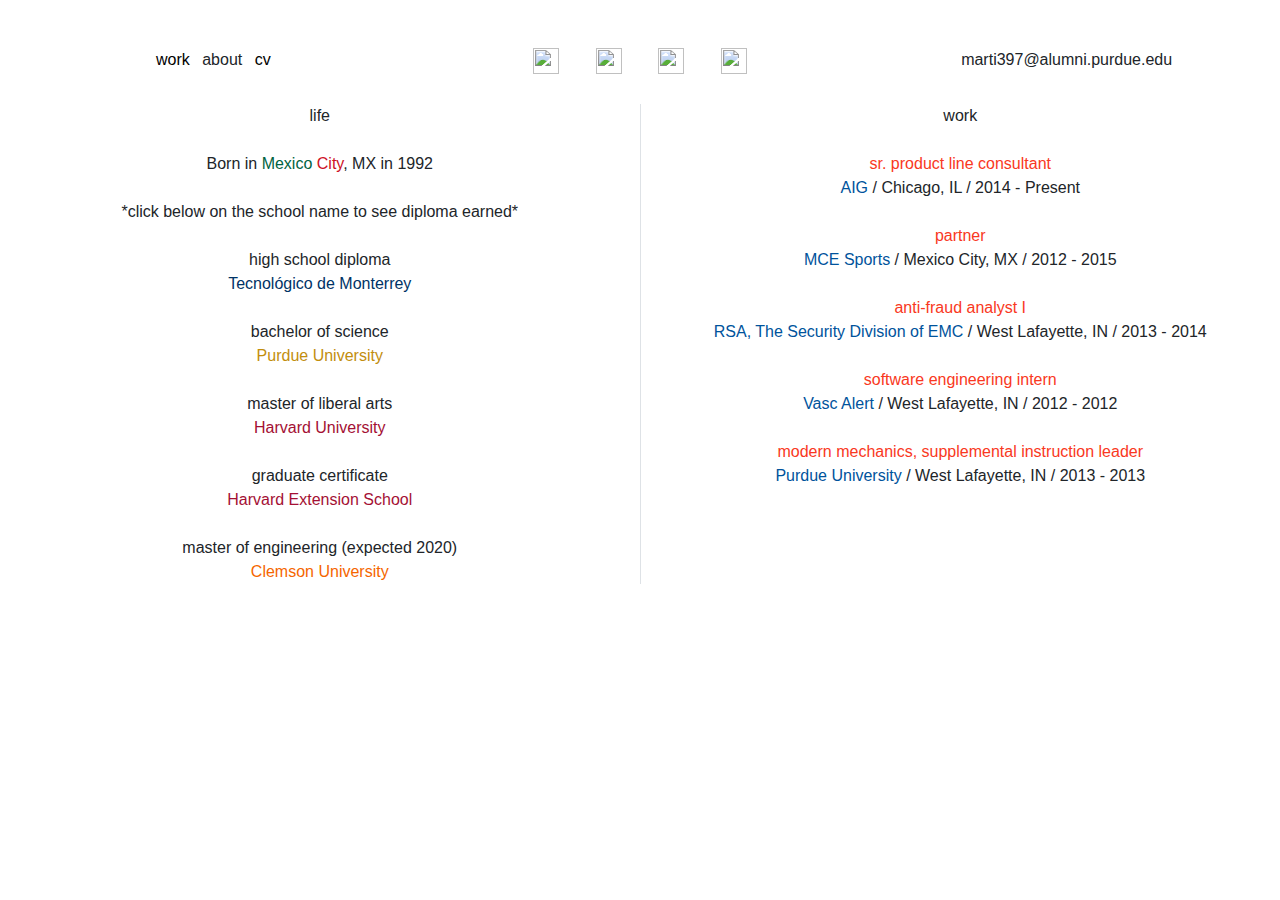
==== about.html @ 2bce7371 "Update about.html" ====
<!doctype html>
<html lang="en">
    <head>
        <!-- Required meta tags -->
        <meta charset="utf-8">
        <meta name="viewport" content="width=device-width, initial-scale=1, shrink-to-fit=no">

        <!-- Bootstrap CSS -->
        <link rel="stylesheet" href="https://maxcdn.bootstrapcdn.com/bootstrap/4.3.1/css/bootstrap.min.css">
        <link rel="stylesheet" href="style.css">

        <link rel="icon" type="image/png" sizes="16x16" href="images/cms.png">

        <title>Chris</title>
        
    </head>

    <body>
        <div class="container-fluid mt-sm-5 mb-sm-5 mt-3 mb-5 myfont smtxt">

            <div class="row smtxt">
                <div class="col-sm-4 col-12 text-center">
                    <ul class="list-inline">
                        <li class="list-inline-item"><a class="mylink" href="index.html">work</a></li>
                        <li class="list-inline-item" style="font-weight:300">about</li>
                        <li class="list-inline-item"><a class="mylink" href="public_docs/ChristopherMartinez_CV.pdf" target="_blank">cv</a></li>
                    </ul>
                </div>
                <div class="col-sm-4 col-12 text-center">
                    <a href="https://www.linkedin.com/in/chrismartinezservin/" target="_blank" class="mr-sm-3 ml-sm-3 mr-2 ml-2"><img src="https://img.icons8.com/ios/64/000000/linkedin.png" height="26" width="26"></a>
                    <a href="https://github.com/marti397" target="_blank" class="mr-sm-3 ml-sm-3 mr-2 ml-2"><img src="https://img.icons8.com/ios/64/000000/github.png" height="26" width="26"></a>
                    <a href="https://twitter.com/chris_lsu" target="_blank" class="mr-sm-3 ml-sm-3 mr-2 ml-2"><img src="https://img.icons8.com/ios/64/000000/twitter.png" height="26" width="26"></a>
                    <a href="https://www.instagram.com/chrismartinezs/" target="_blank" class="mr-sm-3 ml-sm-3 mr-2 ml-2"><img src="https://img.icons8.com/ios/64/000000/instagram-new.png" height="26" width="26"></a>
                </div>
                <div class="col-sm-4 col-12 mt-3 mt-sm-0 text-center">
                    <div>marti397@alumni.purdue.edu</div>
                </div>
            </div>

            <div class="row mt-sm-3 mt-3">
                <div class="col border-right">
                    <div class="text-center">life</div>
                    <div class="row mt-sm-4 mt-4">
                        <div class="col text-center">
                            <div>Born in <span style="color:#006341">Mexico</span> <span style="color:#CE1126">City</span>, MX in 1992</div>
                        </div>
                    </div>
                    <div class="row mt-sm-4 mt-4">
                        <div class="col text-center">
                            <div>*click below on the school name to see diploma earned*</div>
                        </div>
                    </div>
                    <div class="row mt-sm-4 mt-4">
                        <div class="col text-center">
                            <div>high school diploma</div>
                            <div style="color:#003366">Tecnológico de Monterrey</div>
                            <a href="images/HighSchool_Diploma.jpg" target="_blank" class="stretched-link"></a>
                        </div>
                    </div>
                    <div class="row mt-sm-4 mt-4">
                        <div class="col text-center">
                            <div>bachelor of science</div>
                            <div style="color:#C28E0E">Purdue University</div>
                            <a href="images/PurdueDegree.jpg" target="_blank" class="stretched-link"></a>
                        </div>
                    </div>
                    <div class="row mt-sm-4 mt-4">
                        <div class="col text-center">
                            <div>master of liberal arts</div>
                            <div style="color:#A41034">Harvard University</div>
                            <a href="images/HarvardDegree.JPG" target="_blank" class="stretched-link"></a>
                        </div>
                    </div>
                    <div class="row mt-sm-4 mt-4">
                        <div class="col text-center">
                            <div>graduate certificate</div>
                            <div style="color:#A41034">Harvard Extension School</div>
                            <a href="images/certificateDataScience.jpg" target="_blank" class="stretched-link"></a>
                        </div>
                    </div>
                    <div class="row mt-sm-4 mt-4">
                        <div class="col text-center">
                            <div>master of engineering (expected 2020)</div>
                            <div style="color:#F56600">Clemson University</div>
                        </div>
                    </div>
                </div>
                
                <div class="col">
                    <div class="text-center">work</div>
                    <div class="row mt-sm-4 mt-4">
                        <div class="col text-center">
                            <div style="color:#F93822FF">sr. product line consultant</div>
                            <div><span style="color:#00539CFF">AIG</span> / Chicago, IL / 2014 - Present</div>
                        </div>
                    </div>
                    <div class="row mt-sm-4 mt-4">
                        <div class="col text-center">
                            <div style="color:#F93822FF">partner</div>
                            <div><span style="color:#00539CFF">MCE Sports</span> / Mexico City, MX / 2012 - 2015</div>
                        </div>
                    </div>
                    <div class="row mt-sm-4 mt-4">
                        <div class="col text-center">
                            <div style="color:#F93822FF">anti-fraud analyst I</div>
                            <div><span style="color:#00539CFF">RSA, The Security Division of EMC</span> / West Lafayette, IN / 2013 - 2014</div>
                        </div>
                    </div>
                    <div class="row mt-sm-4 mt-4">
                        <div class="col text-center">
                            <div style="color:#F93822FF">software engineering intern</div>
                            <div><span style="color:#00539CFF">Vasc Alert</span> / West Lafayette, IN / 2012 - 2012</div>
                        </div>
                    </div>
                    <div class="row mt-sm-4 mt-4">
                        <div class="col text-center">
                            <div style="color:#F93822FF">modern mechanics, supplemental instruction leader</div>
                            <div><span style="color:#00539CFF">Purdue University</span> / West Lafayette, IN / 2013 - 2013</div>
                        </div>
                    </div>
                </div>
            </div>            
        </div>
        <!-- Optional JavaScript -->
        <!-- jQuery first, then Popper.js, then Bootstrap JS -->
        <script src="https://ajax.googleapis.com/ajax/libs/jquery/3.4.1/jquery.min.js"></script>
        <script src="https://cdnjs.cloudflare.com/ajax/libs/popper.js/1.14.7/umd/popper.min.js"></script>
        <script src="https://maxcdn.bootstrapcdn.com/bootstrap/4.3.1/js/bootstrap.min.js"></script>
    </body>
</html>
---- style.css ----
.myfont{
    font-weight: lighter;
}
.smtxt{
    font-size: 16px;
}
.myweb{
    background-color:#ffb3ba;
    border: 1px solid white;
}
.myweb:hover{
    background-color: white;
    border: 1px solid #ffb3ba;
}
.mypy{
    background-color:#ffdfba;
    border: 1px solid white;
}
.mypy:hover{
    background-color: white;
    border: 1px solid #ffdfba;
}
.myr{
    background-color:#baffc9;
    border: 1px solid white;
}
.myr:hover{
    background-color: white;
    border: 1px solid #baffc9;
}
.myother{
    background-color:#bae1ff;
    border: 1px solid white;
}
.myother:hover{
    background-color: white;
    border: 1px solid #bae1ff;
}
.myleft{
    border-left: solid 2px #FC766AFF;
}
.myright{
    border-right: solid 2px #5B84B1FF;
}
a.mylink:link, a.mylink:visited {
    color:black;
  }
a.mylink:hover, a.mylink:active {
    text-decoration: underline;
}
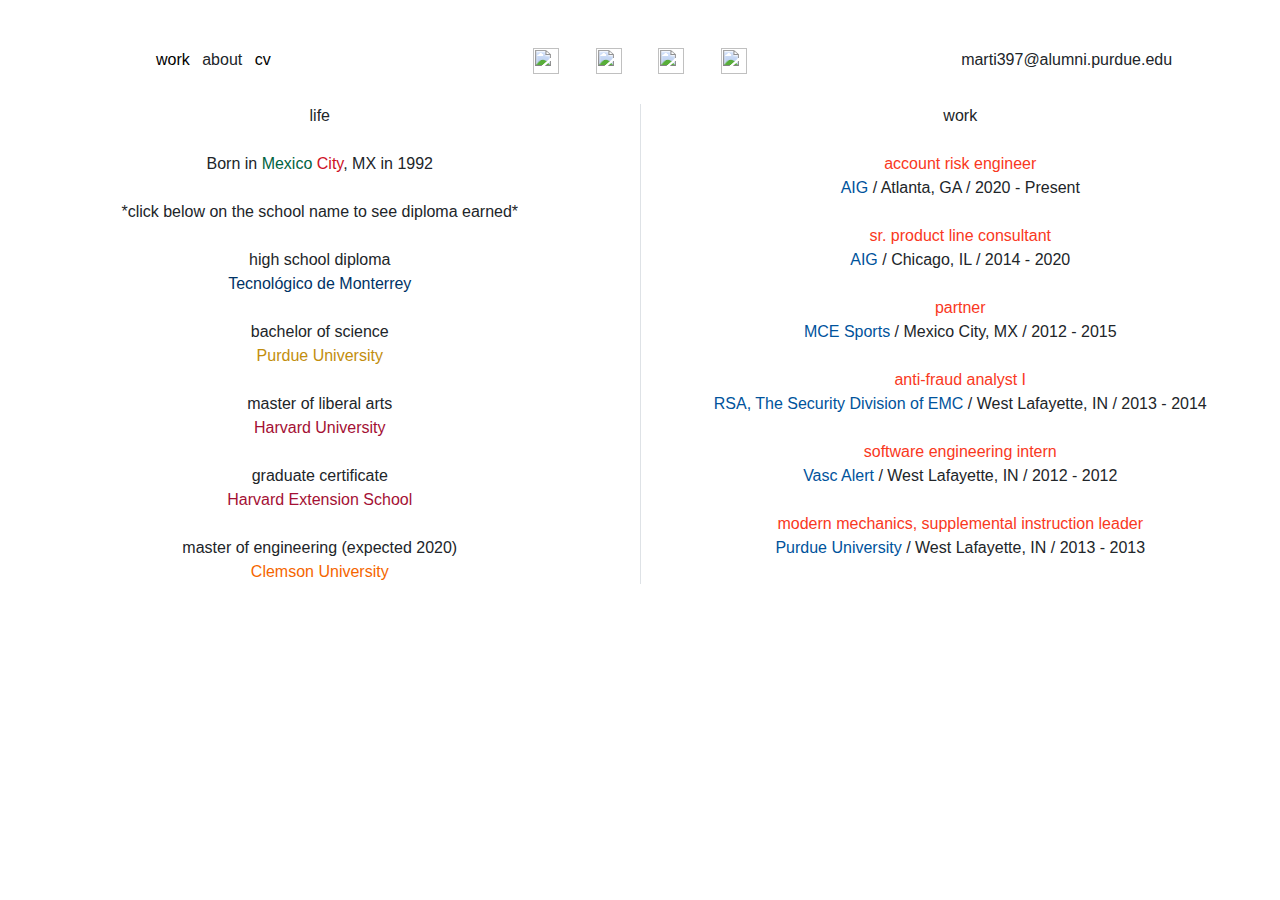
==== commit 81d49fd5: "Update about.html" ====
--- a/about.html
+++ b/about.html
@@ -90,8 +90,14 @@
                     <div class="text-center">work</div>
                     <div class="row mt-sm-4 mt-4">
                         <div class="col text-center">
+                            <div style="color:#F93822FF">account risk engineer</div>
+                            <div><span style="color:#00539CFF">AIG</span> / Atlanta, GA / 2020 - Present</div>
+                        </div>
+                    </div>
+                    <div class="row mt-sm-4 mt-4">
+                        <div class="col text-center">
                             <div style="color:#F93822FF">sr. product line consultant</div>
-                            <div><span style="color:#00539CFF">AIG</span> / Chicago, IL / 2014 - Present</div>
+                            <div><span style="color:#00539CFF">AIG</span> / Chicago, IL / 2014 - 2020</div>
                         </div>
                     </div>
                     <div class="row mt-sm-4 mt-4">
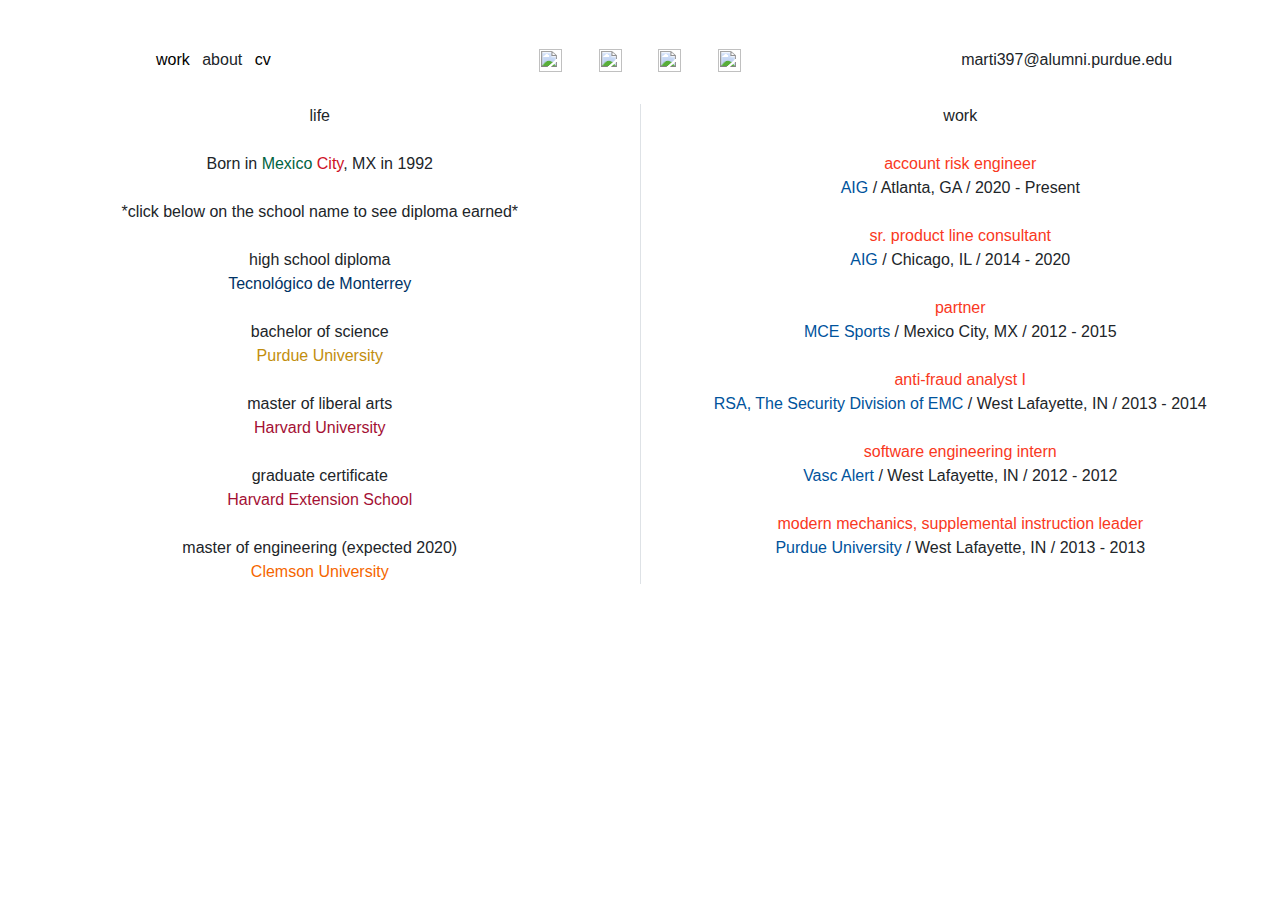
==== commit becacc32: "Update about.html" ====
--- a/about.html
+++ b/about.html
@@ -27,10 +27,10 @@
                     </ul>
                 </div>
                 <div class="col-sm-4 col-12 text-center">
-                    <a href="https://www.linkedin.com/in/chrismartinezservin/" target="_blank" class="mr-sm-3 ml-sm-3 mr-2 ml-2"><img src="https://img.icons8.com/ios/64/000000/linkedin.png" height="26" width="26"></a>
-                    <a href="https://github.com/marti397" target="_blank" class="mr-sm-3 ml-sm-3 mr-2 ml-2"><img src="https://img.icons8.com/ios/64/000000/github.png" height="26" width="26"></a>
-                    <a href="https://twitter.com/chris_lsu" target="_blank" class="mr-sm-3 ml-sm-3 mr-2 ml-2"><img src="https://img.icons8.com/ios/64/000000/twitter.png" height="26" width="26"></a>
-                    <a href="https://www.instagram.com/chrismartinezs/" target="_blank" class="mr-sm-3 ml-sm-3 mr-2 ml-2"><img src="https://img.icons8.com/ios/64/000000/instagram-new.png" height="26" width="26"></a>
+                    <a href="https://www.linkedin.com/in/chrismartinezservin/" target="_blank" class="mr-sm-3 ml-sm-3 mr-2 ml-2"><img src="https://img.icons8.com/ios/64/000000/linkedin.png" height="23" width="23"></a>
+                    <a href="https://github.com/marti397" target="_blank" class="mr-sm-3 ml-sm-3 mr-2 ml-2"><img src="https://img.icons8.com/ios/64/000000/github.png" height="23" width="23"></a>
+                    <a href="https://twitter.com/chris_lsu" target="_blank" class="mr-sm-3 ml-sm-3 mr-2 ml-2"><img src="https://img.icons8.com/ios/64/000000/twitter.png" height="23" width="23"></a>
+                    <a href="https://www.instagram.com/chrismartinezs/" target="_blank" class="mr-sm-3 ml-sm-3 mr-2 ml-2"><img src="https://img.icons8.com/ios/64/000000/instagram-new.png" height="23" width="23"></a>
                 </div>
                 <div class="col-sm-4 col-12 mt-3 mt-sm-0 text-center">
                     <div>marti397@alumni.purdue.edu</div>
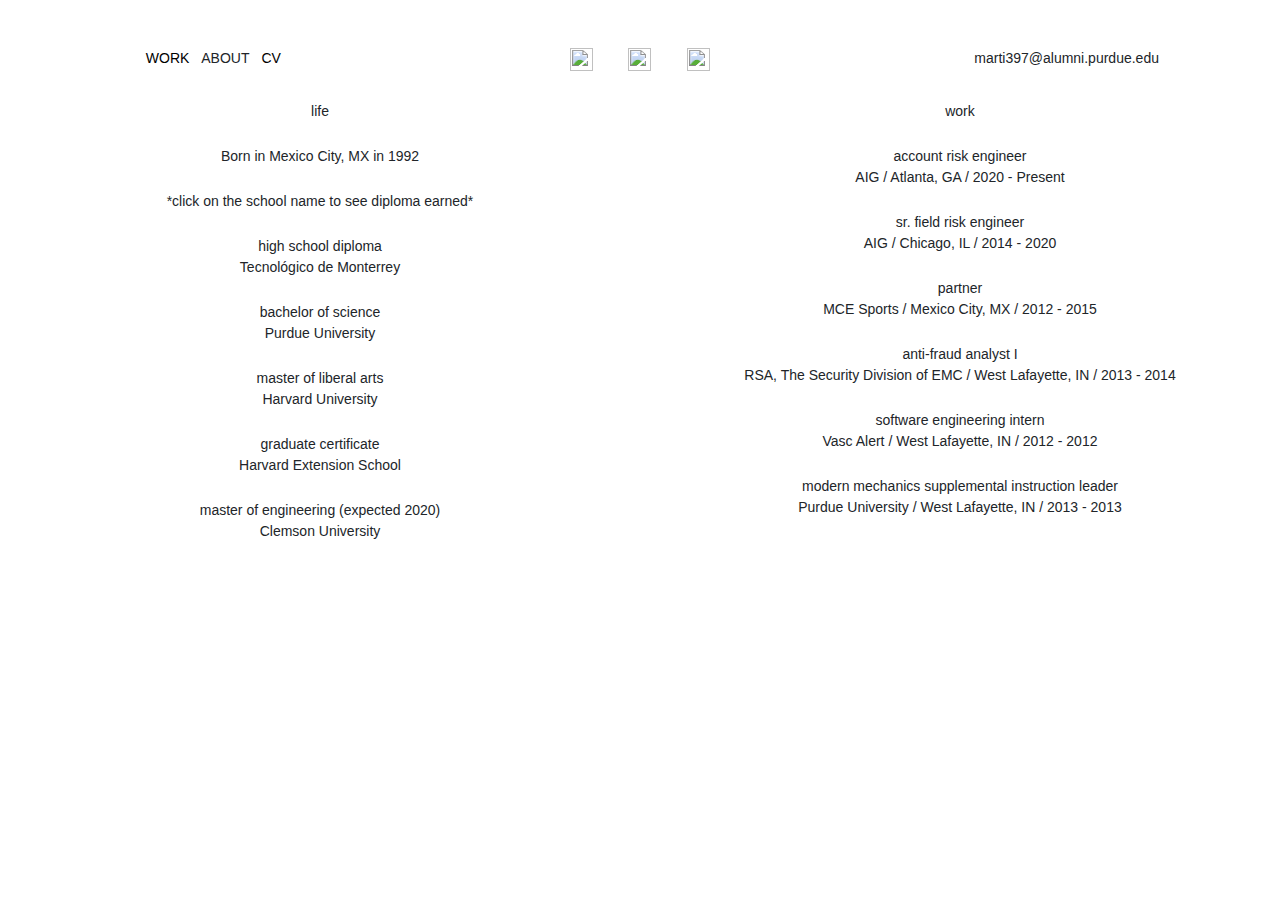
==== commit b8dbc864: "changes" ====
--- a/about.html
+++ b/about.html
@@ -11,7 +11,7 @@
 
         <link rel="icon" type="image/png" sizes="16x16" href="images/cms.png">
 
-        <title>Chris</title>
+        <title>Christopher Martinez</title>
         
     </head>
 
@@ -21,15 +21,14 @@
             <div class="row smtxt">
                 <div class="col-sm-4 col-12 text-center">
                     <ul class="list-inline">
-                        <li class="list-inline-item"><a class="mylink" href="index.html">work</a></li>
-                        <li class="list-inline-item" style="font-weight:300">about</li>
-                        <li class="list-inline-item"><a class="mylink" href="public_docs/ChristopherMartinez_CV.pdf" target="_blank">cv</a></li>
+                        <li class="list-inline-item"><a class="mylink" href="index.html">WORK</a></li>
+                        <li class="list-inline-item" style="font-weight:300">ABOUT</li>
+                        <li class="list-inline-item"><a class="mylink" href="public_docs/ChristopherMartinez_CV.pdf" target="_blank">CV</a></li>
                     </ul>
                 </div>
                 <div class="col-sm-4 col-12 text-center">
                     <a href="https://www.linkedin.com/in/chrismartinezservin/" target="_blank" class="mr-sm-3 ml-sm-3 mr-2 ml-2"><img src="https://img.icons8.com/ios/64/000000/linkedin.png" height="23" width="23"></a>
                     <a href="https://github.com/marti397" target="_blank" class="mr-sm-3 ml-sm-3 mr-2 ml-2"><img src="https://img.icons8.com/ios/64/000000/github.png" height="23" width="23"></a>
-                    <a href="https://twitter.com/chris_lsu" target="_blank" class="mr-sm-3 ml-sm-3 mr-2 ml-2"><img src="https://img.icons8.com/ios/64/000000/twitter.png" height="23" width="23"></a>
                     <a href="https://www.instagram.com/chrismartinezs/" target="_blank" class="mr-sm-3 ml-sm-3 mr-2 ml-2"><img src="https://img.icons8.com/ios/64/000000/instagram-new.png" height="23" width="23"></a>
                 </div>
                 <div class="col-sm-4 col-12 mt-3 mt-sm-0 text-center">
@@ -37,91 +36,91 @@
                 </div>
             </div>
 
-            <div class="row mt-sm-3 mt-3">
-                <div class="col border-right">
+            <div class="row mt-sm-3 mt-5">
+                <div class="col-sm-6 col-12">
                     <div class="text-center">life</div>
                     <div class="row mt-sm-4 mt-4">
                         <div class="col text-center">
-                            <div>Born in <span style="color:#006341">Mexico</span> <span style="color:#CE1126">City</span>, MX in 1992</div>
+                            <div>Born in Mexico City, MX in 1992</div>
                         </div>
                     </div>
                     <div class="row mt-sm-4 mt-4">
                         <div class="col text-center">
-                            <div>*click below on the school name to see diploma earned*</div>
+                            <div>*click on the school name to see diploma earned*</div>
                         </div>
                     </div>
                     <div class="row mt-sm-4 mt-4">
                         <div class="col text-center">
                             <div>high school diploma</div>
-                            <div style="color:#003366">Tecnológico de Monterrey</div>
+                            <div>Tecnológico de Monterrey</div>
                             <a href="images/HighSchool_Diploma.jpg" target="_blank" class="stretched-link"></a>
                         </div>
                     </div>
                     <div class="row mt-sm-4 mt-4">
                         <div class="col text-center">
                             <div>bachelor of science</div>
-                            <div style="color:#C28E0E">Purdue University</div>
+                            <div>Purdue University</div>
                             <a href="images/PurdueDegree.jpg" target="_blank" class="stretched-link"></a>
                         </div>
                     </div>
                     <div class="row mt-sm-4 mt-4">
                         <div class="col text-center">
                             <div>master of liberal arts</div>
-                            <div style="color:#A41034">Harvard University</div>
+                            <div>Harvard University</div>
                             <a href="images/HarvardDegree.JPG" target="_blank" class="stretched-link"></a>
                         </div>
                     </div>
                     <div class="row mt-sm-4 mt-4">
                         <div class="col text-center">
                             <div>graduate certificate</div>
-                            <div style="color:#A41034">Harvard Extension School</div>
+                            <div>Harvard Extension School</div>
                             <a href="images/certificateDataScience.jpg" target="_blank" class="stretched-link"></a>
                         </div>
                     </div>
                     <div class="row mt-sm-4 mt-4">
                         <div class="col text-center">
                             <div>master of engineering (expected 2020)</div>
-                            <div style="color:#F56600">Clemson University</div>
+                            <div>Clemson University</div>
                         </div>
                     </div>
                 </div>
                 
-                <div class="col">
+                <div class="col-sm-6 col-12 mt-5 mt-sm-0">
                     <div class="text-center">work</div>
                     <div class="row mt-sm-4 mt-4">
                         <div class="col text-center">
-                            <div style="color:#F93822FF">account risk engineer</div>
-                            <div><span style="color:#00539CFF">AIG</span> / Atlanta, GA / 2020 - Present</div>
+                            <div style=>account risk engineer</div>
+                            <div><span style=>AIG</span> / Atlanta, GA / 2020 - Present</div>
                         </div>
                     </div>
                     <div class="row mt-sm-4 mt-4">
                         <div class="col text-center">
-                            <div style="color:#F93822FF">sr. product line consultant</div>
-                            <div><span style="color:#00539CFF">AIG</span> / Chicago, IL / 2014 - 2020</div>
+                            <div style=>sr. field risk engineer</div>
+                            <div><span style=>AIG</span> / Chicago, IL / 2014 - 2020</div>
                         </div>
                     </div>
                     <div class="row mt-sm-4 mt-4">
                         <div class="col text-center">
-                            <div style="color:#F93822FF">partner</div>
-                            <div><span style="color:#00539CFF">MCE Sports</span> / Mexico City, MX / 2012 - 2015</div>
+                            <div style=>partner</div>
+                            <div><span style=>MCE Sports</span> / Mexico City, MX / 2012 - 2015</div>
                         </div>
                     </div>
                     <div class="row mt-sm-4 mt-4">
                         <div class="col text-center">
-                            <div style="color:#F93822FF">anti-fraud analyst I</div>
-                            <div><span style="color:#00539CFF">RSA, The Security Division of EMC</span> / West Lafayette, IN / 2013 - 2014</div>
+                            <div style=>anti-fraud analyst I</div>
+                            <div><span style=>RSA, The Security Division of EMC</span> / West Lafayette, IN / 2013 - 2014</div>
                         </div>
                     </div>
                     <div class="row mt-sm-4 mt-4">
                         <div class="col text-center">
-                            <div style="color:#F93822FF">software engineering intern</div>
-                            <div><span style="color:#00539CFF">Vasc Alert</span> / West Lafayette, IN / 2012 - 2012</div>
+                            <div style=>software engineering intern</div>
+                            <div><span style=>Vasc Alert</span> / West Lafayette, IN / 2012 - 2012</div>
                         </div>
                     </div>
                     <div class="row mt-sm-4 mt-4">
                         <div class="col text-center">
-                            <div style="color:#F93822FF">modern mechanics, supplemental instruction leader</div>
-                            <div><span style="color:#00539CFF">Purdue University</span> / West Lafayette, IN / 2013 - 2013</div>
+                            <div style=>modern mechanics supplemental instruction leader</div>
+                            <div><span style=>Purdue University</span> / West Lafayette, IN / 2013 - 2013</div>
                         </div>
                     </div>
                 </div>
--- a/style.css
+++ b/style.css
@@ -2,39 +2,14 @@
     font-weight: lighter;
 }
 .smtxt{
-    font-size: 16px;
+    font-size: 14px;
 }
-.myweb{
-    background-color:#ffb3ba;
-    border: 1px solid white;
+.mybox{
+    background-color:#f5f5f5;
+    border: 1px solid #e1e1dd;
 }
-.myweb:hover{
-    background-color: white;
-    border: 1px solid #ffb3ba;
-}
-.mypy{
-    background-color:#ffdfba;
-    border: 1px solid white;
-}
-.mypy:hover{
-    background-color: white;
-    border: 1px solid #ffdfba;
-}
-.myr{
-    background-color:#baffc9;
-    border: 1px solid white;
-}
-.myr:hover{
-    background-color: white;
-    border: 1px solid #baffc9;
-}
-.myother{
-    background-color:#bae1ff;
-    border: 1px solid white;
-}
-.myother:hover{
-    background-color: white;
-    border: 1px solid #bae1ff;
+.mybox:hover{
+    border: 1px solid black;
 }
 .myleft{
     border-left: solid 2px #FC766AFF;
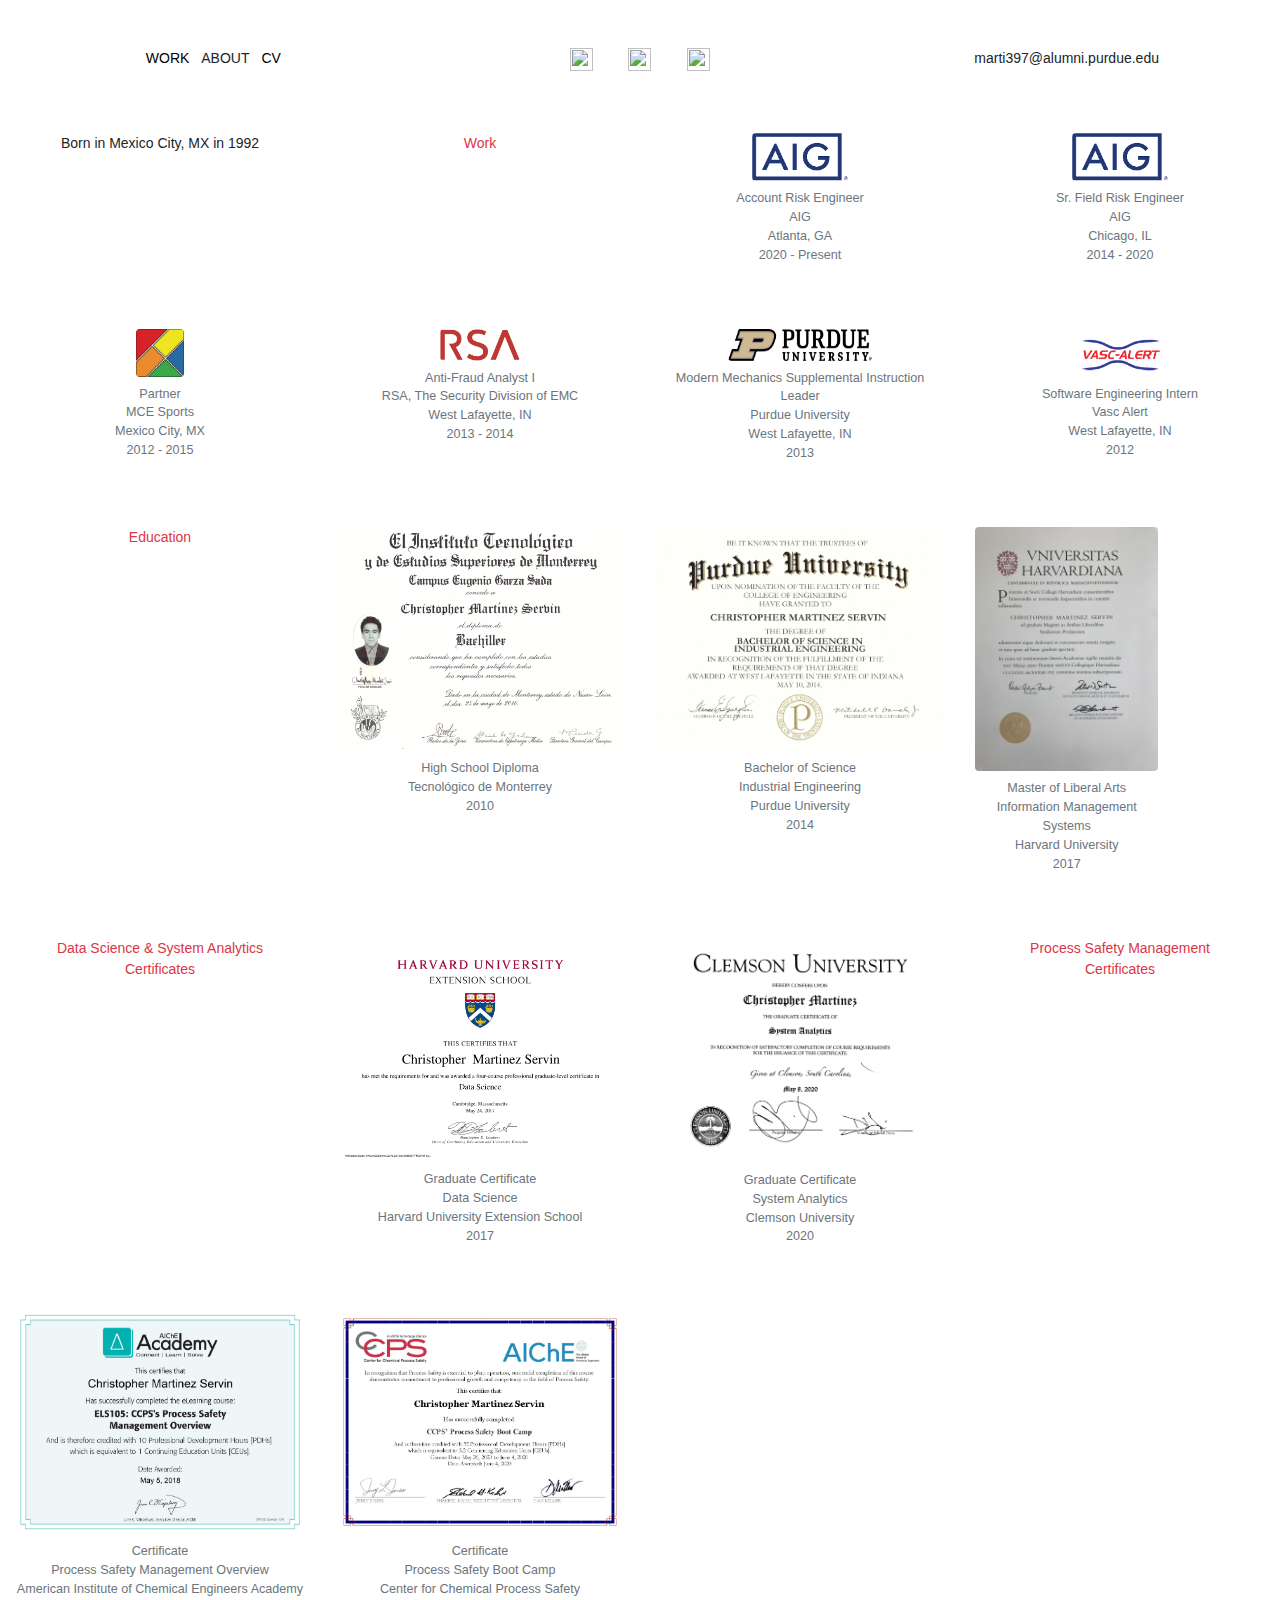
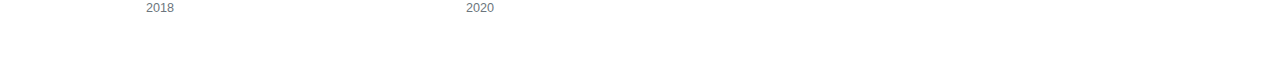
==== commit f89c432b: "changes" ====
--- a/about.html
+++ b/about.html
@@ -4,20 +4,14 @@
         <!-- Required meta tags -->
         <meta charset="utf-8">
         <meta name="viewport" content="width=device-width, initial-scale=1, shrink-to-fit=no">
-
         <!-- Bootstrap CSS -->
         <link rel="stylesheet" href="https://maxcdn.bootstrapcdn.com/bootstrap/4.3.1/css/bootstrap.min.css">
         <link rel="stylesheet" href="style.css">
-
         <link rel="icon" type="image/png" sizes="16x16" href="images/cms.png">
-
         <title>Christopher Martinez</title>
-        
     </head>
-
     <body>
         <div class="container-fluid mt-sm-5 mb-sm-5 mt-3 mb-5 myfont smtxt">
-
             <div class="row smtxt">
                 <div class="col-sm-4 col-12 text-center">
                     <ul class="list-inline">
@@ -35,96 +29,154 @@
                     <div>marti397@alumni.purdue.edu</div>
                 </div>
             </div>
-
-            <div class="row mt-sm-3 mt-5">
-                <div class="col-sm-6 col-12">
-                    <div class="text-center">life</div>
-                    <div class="row mt-sm-4 mt-4">
-                        <div class="col text-center">
-                            <div>Born in Mexico City, MX in 1992</div>
-                        </div>
-                    </div>
-                    <div class="row mt-sm-4 mt-4">
-                        <div class="col text-center">
-                            <div>*click on the school name to see diploma earned*</div>
-                        </div>
-                    </div>
-                    <div class="row mt-sm-4 mt-4">
-                        <div class="col text-center">
-                            <div>high school diploma</div>
-                            <div>Tecnológico de Monterrey</div>
-                            <a href="images/HighSchool_Diploma.jpg" target="_blank" class="stretched-link"></a>
-                        </div>
-                    </div>
-                    <div class="row mt-sm-4 mt-4">
-                        <div class="col text-center">
-                            <div>bachelor of science</div>
-                            <div>Purdue University</div>
-                            <a href="images/PurdueDegree.jpg" target="_blank" class="stretched-link"></a>
-                        </div>
-                    </div>
-                    <div class="row mt-sm-4 mt-4">
-                        <div class="col text-center">
-                            <div>master of liberal arts</div>
-                            <div>Harvard University</div>
-                            <a href="images/HarvardDegree.JPG" target="_blank" class="stretched-link"></a>
-                        </div>
-                    </div>
-                    <div class="row mt-sm-4 mt-4">
-                        <div class="col text-center">
-                            <div>graduate certificate</div>
-                            <div>Harvard Extension School</div>
-                            <a href="images/certificateDataScience.jpg" target="_blank" class="stretched-link"></a>
-                        </div>
-                    </div>
-                    <div class="row mt-sm-4 mt-4">
-                        <div class="col text-center">
-                            <div>master of engineering (expected 2020)</div>
-                            <div>Clemson University</div>
-                        </div>
-                    </div>
+            <div class="row">
+                <div class="col-lg-3 col-md-4 col-sm-6 col-12 text-center mt-sm-5 mt-5">
+                    <div>Born in Mexico City, MX in 1992</div>
                 </div>
-                
-                <div class="col-sm-6 col-12 mt-5 mt-sm-0">
-                    <div class="text-center">work</div>
-                    <div class="row mt-sm-4 mt-4">
-                        <div class="col text-center">
-                            <div style=>account risk engineer</div>
-                            <div><span style=>AIG</span> / Atlanta, GA / 2020 - Present</div>
-                        </div>
-                    </div>
-                    <div class="row mt-sm-4 mt-4">
-                        <div class="col text-center">
-                            <div style=>sr. field risk engineer</div>
-                            <div><span style=>AIG</span> / Chicago, IL / 2014 - 2020</div>
-                        </div>
-                    </div>
-                    <div class="row mt-sm-4 mt-4">
-                        <div class="col text-center">
-                            <div style=>partner</div>
-                            <div><span style=>MCE Sports</span> / Mexico City, MX / 2012 - 2015</div>
-                        </div>
-                    </div>
-                    <div class="row mt-sm-4 mt-4">
-                        <div class="col text-center">
-                            <div style=>anti-fraud analyst I</div>
-                            <div><span style=>RSA, The Security Division of EMC</span> / West Lafayette, IN / 2013 - 2014</div>
-                        </div>
-                    </div>
-                    <div class="row mt-sm-4 mt-4">
-                        <div class="col text-center">
-                            <div style=>software engineering intern</div>
-                            <div><span style=>Vasc Alert</span> / West Lafayette, IN / 2012 - 2012</div>
-                        </div>
-                    </div>
-                    <div class="row mt-sm-4 mt-4">
-                        <div class="col text-center">
-                            <div style=>modern mechanics supplemental instruction leader</div>
-                            <div><span style=>Purdue University</span> / West Lafayette, IN / 2013 - 2013</div>
-                        </div>
-                    </div>
+                <div class="col-lg-3 col-md-4 col-sm-6 col-12 text-center mt-sm-5 mt-5 text-danger font-weight-bolder">
+                    <div>Work</div>
                 </div>
-            </div>            
+                <div class="col-lg-3 col-md-4 col-sm-6 col-12 mt-sm-5 mt-5 text-center">
+                    <figure class="figure">
+                        <img src="images/aig.png" class="figure-img img-fluid rounded" alt="image" style="width: 6rem; height: 3rem;">
+                        <figcaption class="figure-caption">Account Risk Engineer</figcaption>
+                        <figcaption class="figure-caption">AIG</figcaption>
+                        <figcaption class="figure-caption">Atlanta, GA</figcaption>
+                        <figcaption class="figure-caption">2020 - Present</figcaption>
+                        <a href="https://www.aig.com/" target="_blank" class="stretched-link"></a>
+                    </figure>
+                </div>
+                <div class="col-lg-3 col-md-4 col-sm-6 col-12 mt-sm-5 mt-5 text-center">
+                    <figure class="figure">
+                        <img src="images/aig.png" class="figure-img img-fluid rounded" alt="image" style="width: 6rem; height: 3rem;">
+                        <figcaption class="figure-caption">Sr. Field Risk Engineer</figcaption>
+                        <figcaption class="figure-caption">AIG</figcaption>
+                        <figcaption class="figure-caption">Chicago, IL</figcaption>
+                        <figcaption class="figure-caption">2014 - 2020</figcaption>
+                        <a href="https://www.aig.com/" target="_blank" class="stretched-link"></a>
+                    </figure>
+                </div>
+                <div class="col-lg-3 col-md-4 col-sm-6 col-12 mt-sm-5 mt-5 text-center">
+                    <figure class="figure">
+                        <img src="images/mce.jpg" class="figure-img img-fluid rounded" alt="image" style="width: 3rem; height: 3rem;">
+                        <figcaption class="figure-caption">Partner</figcaption>
+                        <figcaption class="figure-caption">MCE Sports</figcaption>
+                        <figcaption class="figure-caption">Mexico City, MX</figcaption>
+                        <figcaption class="figure-caption">2012 - 2015</figcaption>
+                        <a href="https://www.facebook.com/MCEsports" target="_blank" class="stretched-link"></a>
+                    </figure>
+                </div>
+                <div class="col-lg-3 col-md-4 col-sm-6 col-12 mt-sm-5 mt-5 text-center">
+                    <figure class="figure">
+                        <img src="images/rsa.png" class="figure-img img-fluid rounded" alt="image" style="width: 5rem; height: 2rem;">
+                        <figcaption class="figure-caption">Anti-Fraud Analyst I</figcaption>
+                        <figcaption class="figure-caption">RSA, The Security Division of EMC</figcaption>
+                        <figcaption class="figure-caption">West Lafayette, IN</figcaption>
+                        <figcaption class="figure-caption">2013 - 2014</figcaption>
+                        <a href="https://www.rsa.com/" target="_blank" class="stretched-link"></a>
+                    </figure>
+                </div>
+                <div class="col-lg-3 col-md-4 col-sm-6 col-12 mt-sm-5 mt-5 text-center">
+                    <figure class="figure">
+                        <img src="images/purduelogo.png" class="figure-img img-fluid rounded" alt="image" style="width: 9rem; height: 2rem;">
+                        <figcaption class="figure-caption">Modern Mechanics Supplemental Instruction Leader</figcaption>
+                        <figcaption class="figure-caption">Purdue University</figcaption>
+                        <figcaption class="figure-caption">West Lafayette, IN</figcaption>
+                        <figcaption class="figure-caption">2013</figcaption>
+                        <a href="https://www.purdue.edu/" target="_blank" class="stretched-link"></a>
+                    </figure>
+                </div>
+                <div class="col-lg-3 col-md-4 col-sm-6 col-12 mt-sm-5 mt-5 text-center">
+                    <figure class="figure">
+                        <img src="images/vasc.png" class="figure-img img-fluid rounded" alt="image" style="width: 5rem; height: 3rem;">
+                        <figcaption class="figure-caption">Software Engineering Intern</figcaption>
+                        <figcaption class="figure-caption">Vasc Alert</figcaption>
+                        <figcaption class="figure-caption">West Lafayette, IN</figcaption>
+                        <figcaption class="figure-caption">2012</figcaption>
+                        <a href="https://www.vasc-alert.com/" target="_blank" class="stretched-link"></a>
+                    </figure>
+                </div>
+                <div class="col-lg-3 col-md-4 col-sm-6 col-12 text-center mt-sm-5 mt-5 text-danger font-weight-bolder">
+                    <div>Education</div>
+                </div>
+                <div class="col-lg-3 col-md-4 col-sm-6 col-12 mt-sm-5 mt-5 text-center">
+                    <figure class="figure">
+                        <img src="images/HighSchool_Diploma.jpg" class="figure-img img-fluid rounded" alt="image">
+                        <figcaption class="figure-caption">High School Diploma</figcaption>
+                        <figcaption class="figure-caption">Tecnológico de Monterrey</figcaption>
+                        <figcaption class="figure-caption">2010</figcaption>
+                        <a href="images/HighSchool_Diploma.jpg" target="_blank" class="stretched-link"></a>
+                    </figure>
+                </div>
+                <div class="col-lg-3 col-md-4 col-sm-6 col-12 mt-sm-5 mt-5 text-center">
+                    <figure class="figure">
+                        <img src="images/PurdueDegree.jpg" class="figure-img img-fluid rounded" alt="image">
+                        <figcaption class="figure-caption">Bachelor of Science</figcaption>
+                        <figcaption class="figure-caption">Industrial Engineering</figcaption>
+                        <figcaption class="figure-caption">Purdue University</figcaption>
+                        <figcaption class="figure-caption">2014</figcaption>
+                        <a href="images/PurdueDegree.jpg" target="_blank" class="stretched-link"></a>
+                    </figure>
+                </div>
+                <div class="col-lg-2 col-md-3 col-sm-5 col-12 mt-sm-5 mt-5 text-center">
+                    <figure class="figure">
+                        <img src="images/HarvardDegree.JPG" class="figure-img img-fluid rounded" alt="image">
+                        <figcaption class="figure-caption">Master of Liberal Arts</figcaption>
+                        <figcaption class="figure-caption">Information Management Systems</figcaption>
+                        <figcaption class="figure-caption">Harvard University</figcaption>
+                        <figcaption class="figure-caption">2017</figcaption>
+                        <a href="images/HarvardDegree.JPG" target="_blank" class="stretched-link"></a>
+                    </figure>
+                </div>
+                <div class="col-lg-3 col-md-4 col-sm-6 col-12 text-center mt-sm-5 mt-5 text-danger font-weight-bolder">
+                    <div>Data Science & System Analytics</div>
+                    <div>Certificates</div>
+                </div>
+                <div class="col-lg-3 col-md-4 col-sm-6 col-12 mt-sm-5 mt-5 text-center">
+                    <figure class="figure">
+                        <img src="images/certificateDataScience.jpg" class="figure-img img-fluid rounded" alt="image">
+                        <figcaption class="figure-caption">Graduate Certificate</figcaption>
+                        <figcaption class="figure-caption">Data Science</figcaption>
+                        <figcaption class="figure-caption">Harvard University Extension School</figcaption>
+                        <figcaption class="figure-caption">2017</figcaption>
+                        <a href="images/certificateDataScience.jpg" target="_blank" class="stretched-link"></a>
+                    </figure>
+                </div>
+                <div class="col-lg-3 col-md-4 col-sm-6 col-12 mt-sm-5 mt-5 text-center">
+                    <figure class="figure">
+                        <img src="images/ClemsonSystemAnalytics.png" class="figure-img img-fluid rounded" alt="image">
+                        <figcaption class="figure-caption">Graduate Certificate</figcaption>
+                        <figcaption class="figure-caption">System Analytics</figcaption>
+                        <figcaption class="figure-caption">Clemson University</figcaption>
+                        <figcaption class="figure-caption">2020</figcaption>
+                        <a href="images/ClemsonSystemAnalytics.png" target="_blank" class="stretched-link"></a>
+                    </figure>
+                </div>
+                <div class="col-lg-3 col-md-4 col-sm-6 col-12 text-center mt-sm-5 mt-5 text-danger font-weight-bolder">
+                    <div>Process Safety Management</div>
+                    <div>Certificates</div>
+                </div>
+                <div class="col-lg-3 col-md-4 col-sm-6 col-12 mt-sm-5 mt-5 text-center">
+                    <figure class="figure">
+                        <img src="images/aigone.jpg" class="figure-img img-fluid rounded" alt="image">
+                        <figcaption class="figure-caption">Certificate</figcaption>
+                        <figcaption class="figure-caption">Process Safety Management Overview</figcaption>
+                        <figcaption class="figure-caption">American Institute of Chemical Engineers Academy</figcaption>
+                        <figcaption class="figure-caption">2018</figcaption>
+                        <a href="images/aigone.jpg" target="_blank" class="stretched-link"></a>
+                    </figure>
+                </div>
+                <div class="col-lg-3 col-md-4 col-sm-6 col-12 mt-sm-5 mt-5 text-center">
+                    <figure class="figure">
+                        <img src="images/aigtwo.jpg" class="figure-img img-fluid rounded" alt="image">
+                        <figcaption class="figure-caption">Certificate</figcaption>
+                        <figcaption class="figure-caption">Process Safety Boot Camp</figcaption>
+                        <figcaption class="figure-caption">Center for Chemical Process Safety</figcaption>
+                        <figcaption class="figure-caption">2020</figcaption>
+                        <a href="images/aigtwo.jpg" target="_blank" class="stretched-link"></a>
+                    </figure>
+                </div>
+            </div>           
         </div>
         <!-- Optional JavaScript -->
         <!-- jQuery first, then Popper.js, then Bootstrap JS -->
@@ -132,4 +184,4 @@
         <script src="https://cdnjs.cloudflare.com/ajax/libs/popper.js/1.14.7/umd/popper.min.js"></script>
         <script src="https://maxcdn.bootstrapcdn.com/bootstrap/4.3.1/js/bootstrap.min.js"></script>
     </body>
-</html>
+</html>--- a/style.css
+++ b/style.css
@@ -11,15 +11,9 @@
 .mybox:hover{
     border: 1px solid black;
 }
-.myleft{
-    border-left: solid 2px #FC766AFF;
-}
-.myright{
-    border-right: solid 2px #5B84B1FF;
-}
 a.mylink:link, a.mylink:visited {
     color:black;
   }
 a.mylink:hover, a.mylink:active {
     text-decoration: underline;
-}
+}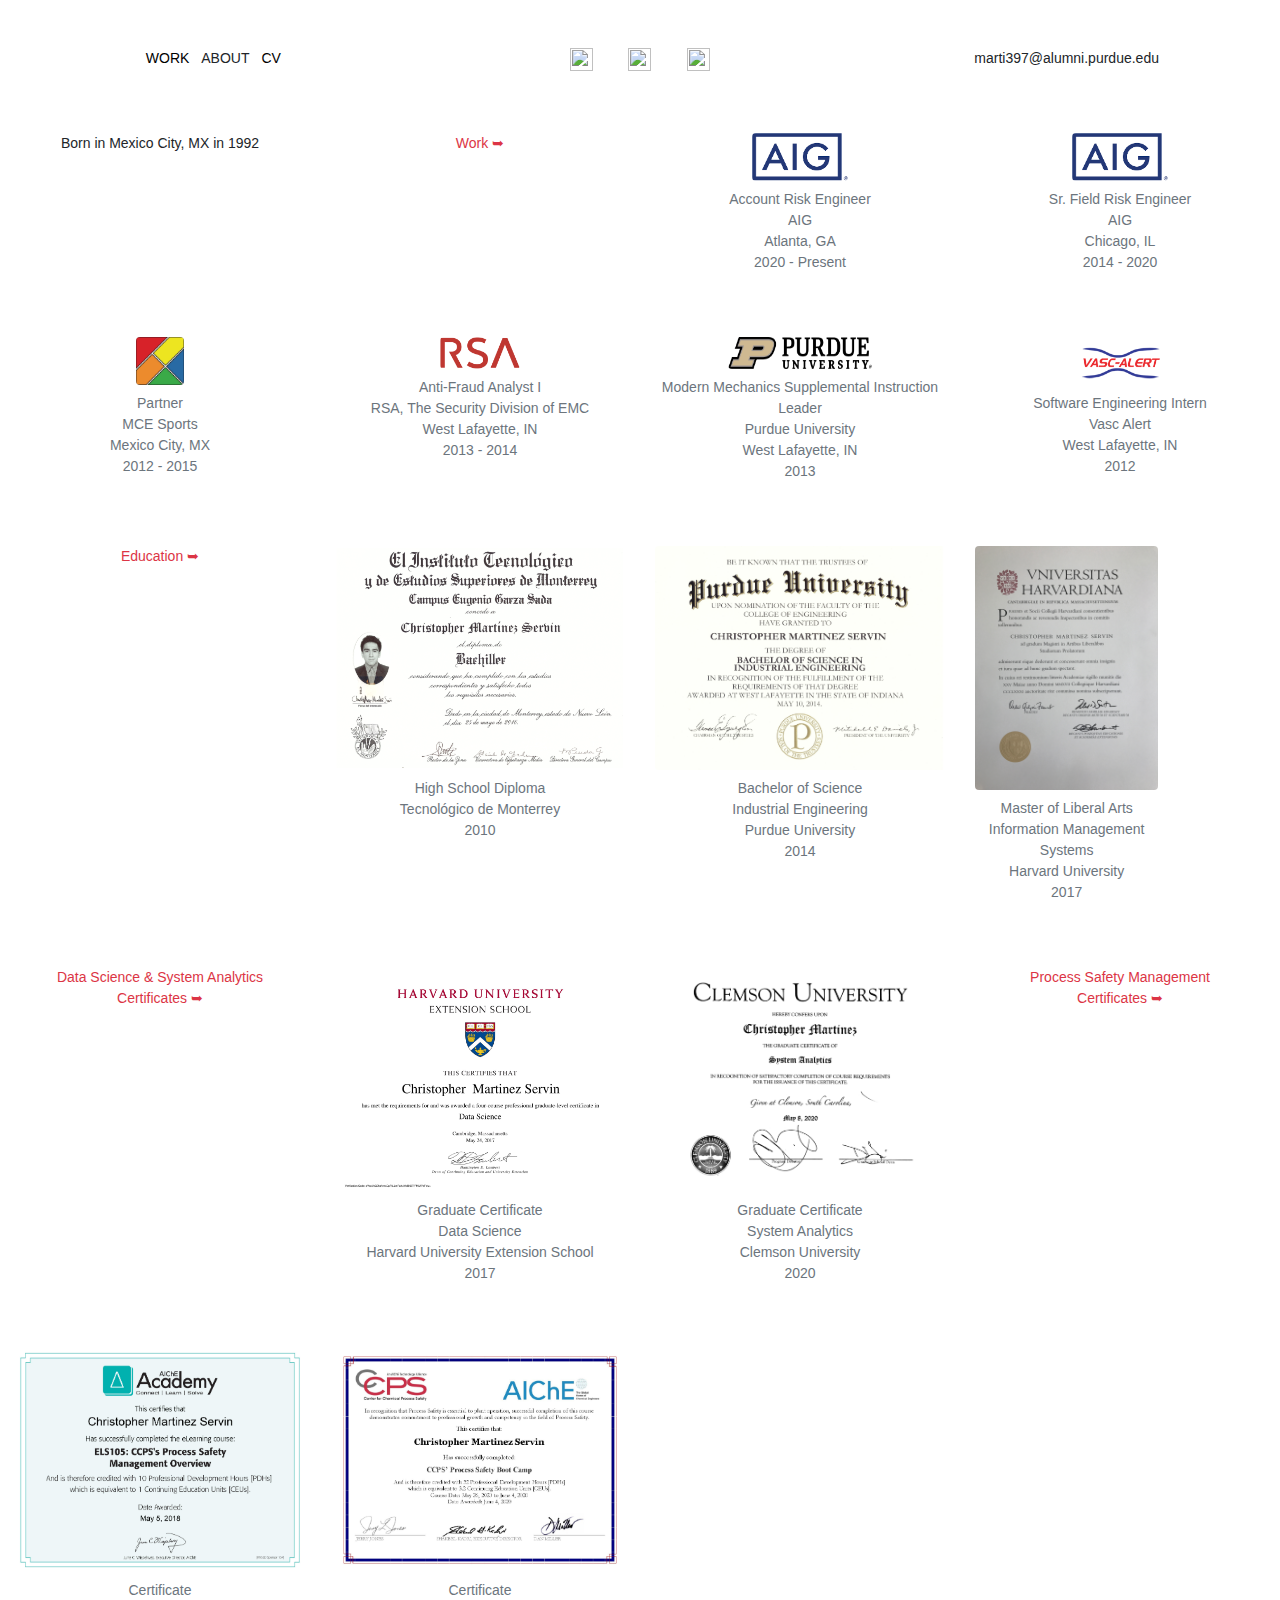
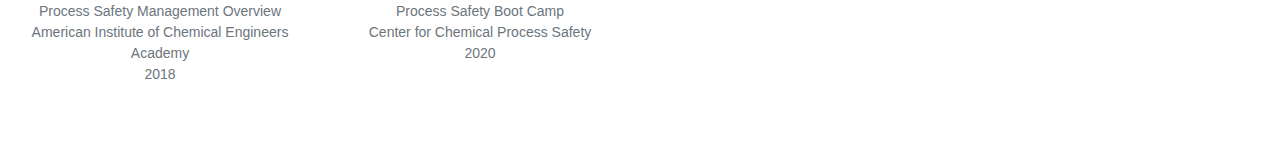
==== commit 35d2abc0: "changes" ====
--- a/about.html
+++ b/about.html
@@ -29,150 +29,150 @@
                     <div>marti397@alumni.purdue.edu</div>
                 </div>
             </div>
-            <div class="row">
+            <div class="row smtxt">
                 <div class="col-lg-3 col-md-4 col-sm-6 col-12 text-center mt-sm-5 mt-5">
                     <div>Born in Mexico City, MX in 1992</div>
                 </div>
                 <div class="col-lg-3 col-md-4 col-sm-6 col-12 text-center mt-sm-5 mt-5 text-danger font-weight-bolder">
-                    <div>Work</div>
+                    <div>Work &#x27A5;</div>
                 </div>
                 <div class="col-lg-3 col-md-4 col-sm-6 col-12 mt-sm-5 mt-5 text-center">
                     <figure class="figure">
                         <img src="images/aig.png" class="figure-img img-fluid rounded" alt="image" style="width: 6rem; height: 3rem;">
-                        <figcaption class="figure-caption">Account Risk Engineer</figcaption>
-                        <figcaption class="figure-caption">AIG</figcaption>
-                        <figcaption class="figure-caption">Atlanta, GA</figcaption>
-                        <figcaption class="figure-caption">2020 - Present</figcaption>
+                        <figcaption class="figure-caption smtxt">Account Risk Engineer</figcaption>
+                        <figcaption class="figure-caption smtxt">AIG</figcaption>
+                        <figcaption class="figure-caption smtxt">Atlanta, GA</figcaption>
+                        <figcaption class="figure-caption smtxt">2020 - Present</figcaption>
                         <a href="https://www.aig.com/" target="_blank" class="stretched-link"></a>
                     </figure>
                 </div>
                 <div class="col-lg-3 col-md-4 col-sm-6 col-12 mt-sm-5 mt-5 text-center">
                     <figure class="figure">
                         <img src="images/aig.png" class="figure-img img-fluid rounded" alt="image" style="width: 6rem; height: 3rem;">
-                        <figcaption class="figure-caption">Sr. Field Risk Engineer</figcaption>
-                        <figcaption class="figure-caption">AIG</figcaption>
-                        <figcaption class="figure-caption">Chicago, IL</figcaption>
-                        <figcaption class="figure-caption">2014 - 2020</figcaption>
+                        <figcaption class="figure-caption smtxt">Sr. Field Risk Engineer</figcaption>
+                        <figcaption class="figure-caption smtxt">AIG</figcaption>
+                        <figcaption class="figure-caption smtxt">Chicago, IL</figcaption>
+                        <figcaption class="figure-caption smtxt">2014 - 2020</figcaption>
                         <a href="https://www.aig.com/" target="_blank" class="stretched-link"></a>
                     </figure>
                 </div>
                 <div class="col-lg-3 col-md-4 col-sm-6 col-12 mt-sm-5 mt-5 text-center">
                     <figure class="figure">
                         <img src="images/mce.jpg" class="figure-img img-fluid rounded" alt="image" style="width: 3rem; height: 3rem;">
-                        <figcaption class="figure-caption">Partner</figcaption>
-                        <figcaption class="figure-caption">MCE Sports</figcaption>
-                        <figcaption class="figure-caption">Mexico City, MX</figcaption>
-                        <figcaption class="figure-caption">2012 - 2015</figcaption>
+                        <figcaption class="figure-caption smtxt">Partner</figcaption>
+                        <figcaption class="figure-caption smtxt">MCE Sports</figcaption>
+                        <figcaption class="figure-caption smtxt">Mexico City, MX</figcaption>
+                        <figcaption class="figure-caption smtxt">2012 - 2015</figcaption>
                         <a href="https://www.facebook.com/MCEsports" target="_blank" class="stretched-link"></a>
                     </figure>
                 </div>
                 <div class="col-lg-3 col-md-4 col-sm-6 col-12 mt-sm-5 mt-5 text-center">
                     <figure class="figure">
                         <img src="images/rsa.png" class="figure-img img-fluid rounded" alt="image" style="width: 5rem; height: 2rem;">
-                        <figcaption class="figure-caption">Anti-Fraud Analyst I</figcaption>
-                        <figcaption class="figure-caption">RSA, The Security Division of EMC</figcaption>
-                        <figcaption class="figure-caption">West Lafayette, IN</figcaption>
-                        <figcaption class="figure-caption">2013 - 2014</figcaption>
+                        <figcaption class="figure-caption smtxt">Anti-Fraud Analyst I</figcaption>
+                        <figcaption class="figure-caption smtxt">RSA, The Security Division of EMC</figcaption>
+                        <figcaption class="figure-caption smtxt">West Lafayette, IN</figcaption>
+                        <figcaption class="figure-caption smtxt">2013 - 2014</figcaption>
                         <a href="https://www.rsa.com/" target="_blank" class="stretched-link"></a>
                     </figure>
                 </div>
                 <div class="col-lg-3 col-md-4 col-sm-6 col-12 mt-sm-5 mt-5 text-center">
                     <figure class="figure">
                         <img src="images/purduelogo.png" class="figure-img img-fluid rounded" alt="image" style="width: 9rem; height: 2rem;">
-                        <figcaption class="figure-caption">Modern Mechanics Supplemental Instruction Leader</figcaption>
-                        <figcaption class="figure-caption">Purdue University</figcaption>
-                        <figcaption class="figure-caption">West Lafayette, IN</figcaption>
-                        <figcaption class="figure-caption">2013</figcaption>
+                        <figcaption class="figure-caption smtxt">Modern Mechanics Supplemental Instruction Leader</figcaption>
+                        <figcaption class="figure-caption smtxt">Purdue University</figcaption>
+                        <figcaption class="figure-caption smtxt">West Lafayette, IN</figcaption>
+                        <figcaption class="figure-caption smtxt">2013</figcaption>
                         <a href="https://www.purdue.edu/" target="_blank" class="stretched-link"></a>
                     </figure>
                 </div>
                 <div class="col-lg-3 col-md-4 col-sm-6 col-12 mt-sm-5 mt-5 text-center">
                     <figure class="figure">
                         <img src="images/vasc.png" class="figure-img img-fluid rounded" alt="image" style="width: 5rem; height: 3rem;">
-                        <figcaption class="figure-caption">Software Engineering Intern</figcaption>
-                        <figcaption class="figure-caption">Vasc Alert</figcaption>
-                        <figcaption class="figure-caption">West Lafayette, IN</figcaption>
-                        <figcaption class="figure-caption">2012</figcaption>
+                        <figcaption class="figure-caption smtxt">Software Engineering Intern</figcaption>
+                        <figcaption class="figure-caption smtxt">Vasc Alert</figcaption>
+                        <figcaption class="figure-caption smtxt">West Lafayette, IN</figcaption>
+                        <figcaption class="figure-caption smtxt">2012</figcaption>
                         <a href="https://www.vasc-alert.com/" target="_blank" class="stretched-link"></a>
                     </figure>
                 </div>
                 <div class="col-lg-3 col-md-4 col-sm-6 col-12 text-center mt-sm-5 mt-5 text-danger font-weight-bolder">
-                    <div>Education</div>
+                    <div>Education &#x27A5;</div>
                 </div>
                 <div class="col-lg-3 col-md-4 col-sm-6 col-12 mt-sm-5 mt-5 text-center">
                     <figure class="figure">
                         <img src="images/HighSchool_Diploma.jpg" class="figure-img img-fluid rounded" alt="image">
-                        <figcaption class="figure-caption">High School Diploma</figcaption>
-                        <figcaption class="figure-caption">Tecnológico de Monterrey</figcaption>
-                        <figcaption class="figure-caption">2010</figcaption>
+                        <figcaption class="figure-caption smtxt">High School Diploma</figcaption>
+                        <figcaption class="figure-caption smtxt">Tecnológico de Monterrey</figcaption>
+                        <figcaption class="figure-caption smtxt">2010</figcaption>
                         <a href="images/HighSchool_Diploma.jpg" target="_blank" class="stretched-link"></a>
                     </figure>
                 </div>
                 <div class="col-lg-3 col-md-4 col-sm-6 col-12 mt-sm-5 mt-5 text-center">
                     <figure class="figure">
                         <img src="images/PurdueDegree.jpg" class="figure-img img-fluid rounded" alt="image">
-                        <figcaption class="figure-caption">Bachelor of Science</figcaption>
-                        <figcaption class="figure-caption">Industrial Engineering</figcaption>
-                        <figcaption class="figure-caption">Purdue University</figcaption>
-                        <figcaption class="figure-caption">2014</figcaption>
+                        <figcaption class="figure-caption smtxt">Bachelor of Science</figcaption>
+                        <figcaption class="figure-caption smtxt">Industrial Engineering</figcaption>
+                        <figcaption class="figure-caption smtxt">Purdue University</figcaption>
+                        <figcaption class="figure-caption smtxt">2014</figcaption>
                         <a href="images/PurdueDegree.jpg" target="_blank" class="stretched-link"></a>
                     </figure>
                 </div>
                 <div class="col-lg-2 col-md-3 col-sm-5 col-12 mt-sm-5 mt-5 text-center">
                     <figure class="figure">
                         <img src="images/HarvardDegree.JPG" class="figure-img img-fluid rounded" alt="image">
-                        <figcaption class="figure-caption">Master of Liberal Arts</figcaption>
-                        <figcaption class="figure-caption">Information Management Systems</figcaption>
-                        <figcaption class="figure-caption">Harvard University</figcaption>
-                        <figcaption class="figure-caption">2017</figcaption>
+                        <figcaption class="figure-caption smtxt">Master of Liberal Arts</figcaption>
+                        <figcaption class="figure-caption smtxt">Information Management Systems</figcaption>
+                        <figcaption class="figure-caption smtxt">Harvard University</figcaption>
+                        <figcaption class="figure-caption smtxt">2017</figcaption>
                         <a href="images/HarvardDegree.JPG" target="_blank" class="stretched-link"></a>
                     </figure>
                 </div>
                 <div class="col-lg-3 col-md-4 col-sm-6 col-12 text-center mt-sm-5 mt-5 text-danger font-weight-bolder">
                     <div>Data Science & System Analytics</div>
-                    <div>Certificates</div>
+                    <div>Certificates &#x27A5;</div>
                 </div>
                 <div class="col-lg-3 col-md-4 col-sm-6 col-12 mt-sm-5 mt-5 text-center">
                     <figure class="figure">
                         <img src="images/certificateDataScience.jpg" class="figure-img img-fluid rounded" alt="image">
-                        <figcaption class="figure-caption">Graduate Certificate</figcaption>
-                        <figcaption class="figure-caption">Data Science</figcaption>
-                        <figcaption class="figure-caption">Harvard University Extension School</figcaption>
-                        <figcaption class="figure-caption">2017</figcaption>
+                        <figcaption class="figure-caption smtxt">Graduate Certificate</figcaption>
+                        <figcaption class="figure-caption smtxt">Data Science</figcaption>
+                        <figcaption class="figure-caption smtxt">Harvard University Extension School</figcaption>
+                        <figcaption class="figure-caption smtxt">2017</figcaption>
                         <a href="images/certificateDataScience.jpg" target="_blank" class="stretched-link"></a>
                     </figure>
                 </div>
                 <div class="col-lg-3 col-md-4 col-sm-6 col-12 mt-sm-5 mt-5 text-center">
                     <figure class="figure">
                         <img src="images/ClemsonSystemAnalytics.png" class="figure-img img-fluid rounded" alt="image">
-                        <figcaption class="figure-caption">Graduate Certificate</figcaption>
-                        <figcaption class="figure-caption">System Analytics</figcaption>
-                        <figcaption class="figure-caption">Clemson University</figcaption>
-                        <figcaption class="figure-caption">2020</figcaption>
+                        <figcaption class="figure-caption smtxt">Graduate Certificate</figcaption>
+                        <figcaption class="figure-caption smtxt">System Analytics</figcaption>
+                        <figcaption class="figure-caption smtxt">Clemson University</figcaption>
+                        <figcaption class="figure-caption smtxt">2020</figcaption>
                         <a href="images/ClemsonSystemAnalytics.png" target="_blank" class="stretched-link"></a>
                     </figure>
                 </div>
                 <div class="col-lg-3 col-md-4 col-sm-6 col-12 text-center mt-sm-5 mt-5 text-danger font-weight-bolder">
                     <div>Process Safety Management</div>
-                    <div>Certificates</div>
+                    <div>Certificates &#x27A5;</div>
                 </div>
                 <div class="col-lg-3 col-md-4 col-sm-6 col-12 mt-sm-5 mt-5 text-center">
                     <figure class="figure">
                         <img src="images/aigone.jpg" class="figure-img img-fluid rounded" alt="image">
-                        <figcaption class="figure-caption">Certificate</figcaption>
-                        <figcaption class="figure-caption">Process Safety Management Overview</figcaption>
-                        <figcaption class="figure-caption">American Institute of Chemical Engineers Academy</figcaption>
-                        <figcaption class="figure-caption">2018</figcaption>
+                        <figcaption class="figure-caption smtxt">Certificate</figcaption>
+                        <figcaption class="figure-caption smtxt">Process Safety Management Overview</figcaption>
+                        <figcaption class="figure-caption smtxt">American Institute of Chemical Engineers Academy</figcaption>
+                        <figcaption class="figure-caption smtxt">2018</figcaption>
                         <a href="images/aigone.jpg" target="_blank" class="stretched-link"></a>
                     </figure>
                 </div>
                 <div class="col-lg-3 col-md-4 col-sm-6 col-12 mt-sm-5 mt-5 text-center">
                     <figure class="figure">
                         <img src="images/aigtwo.jpg" class="figure-img img-fluid rounded" alt="image">
-                        <figcaption class="figure-caption">Certificate</figcaption>
-                        <figcaption class="figure-caption">Process Safety Boot Camp</figcaption>
-                        <figcaption class="figure-caption">Center for Chemical Process Safety</figcaption>
-                        <figcaption class="figure-caption">2020</figcaption>
+                        <figcaption class="figure-caption smtxt">Certificate</figcaption>
+                        <figcaption class="figure-caption smtxt">Process Safety Boot Camp</figcaption>
+                        <figcaption class="figure-caption smtxt">Center for Chemical Process Safety</figcaption>
+                        <figcaption class="figure-caption smtxt">2020</figcaption>
                         <a href="images/aigtwo.jpg" target="_blank" class="stretched-link"></a>
                     </figure>
                 </div>
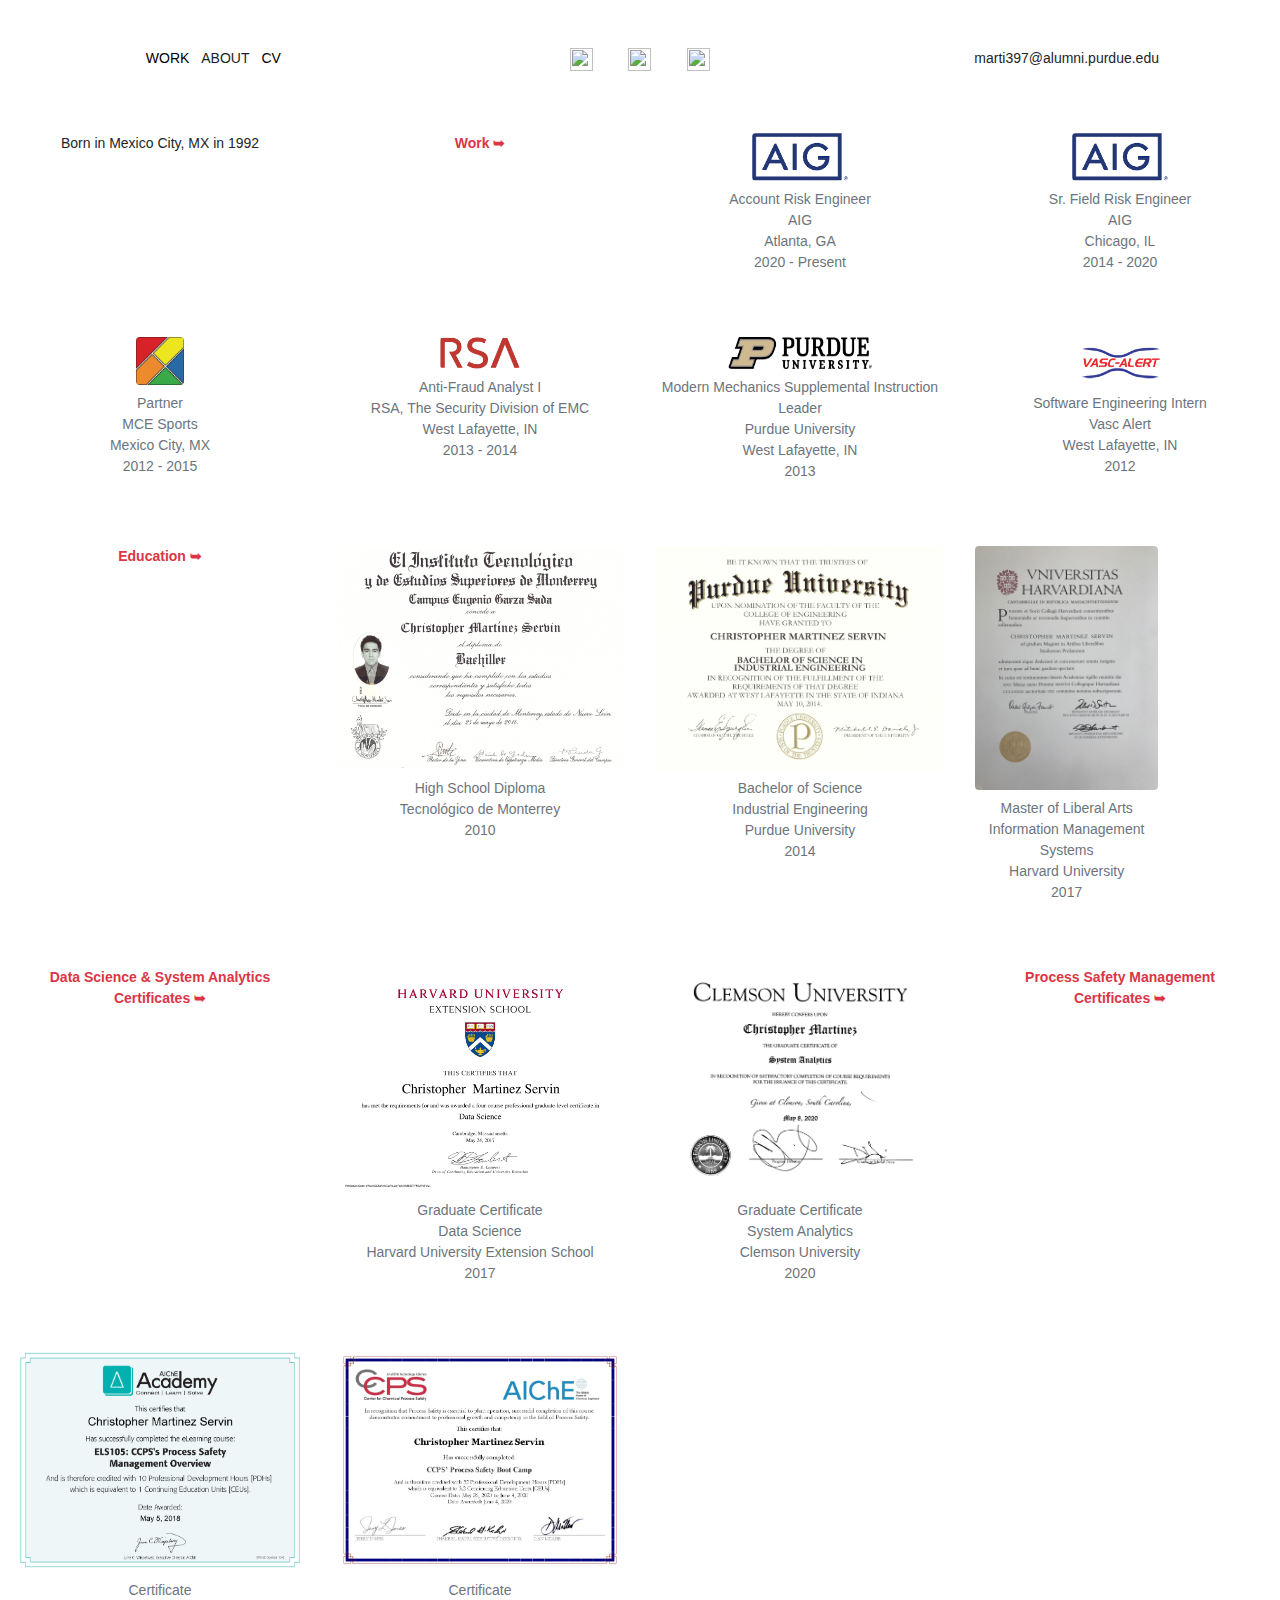
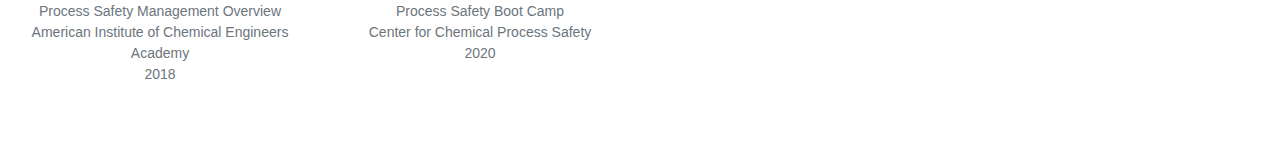
==== commit 3b7ebbad: "changes" ====
--- a/about.html
+++ b/about.html
@@ -11,8 +11,8 @@
         <title>Christopher Martinez</title>
     </head>
     <body>
-        <div class="container-fluid mt-sm-5 mb-sm-5 mt-3 mb-5 myfont smtxt">
-            <div class="row smtxt">
+        <div class="container-fluid mt-sm-5 mb-sm-5 mt-3 mb-5 smtxt">
+            <div class="row smtxt myfont">
                 <div class="col-sm-4 col-12 text-center">
                     <ul class="list-inline">
                         <li class="list-inline-item"><a class="mylink" href="index.html">WORK</a></li>
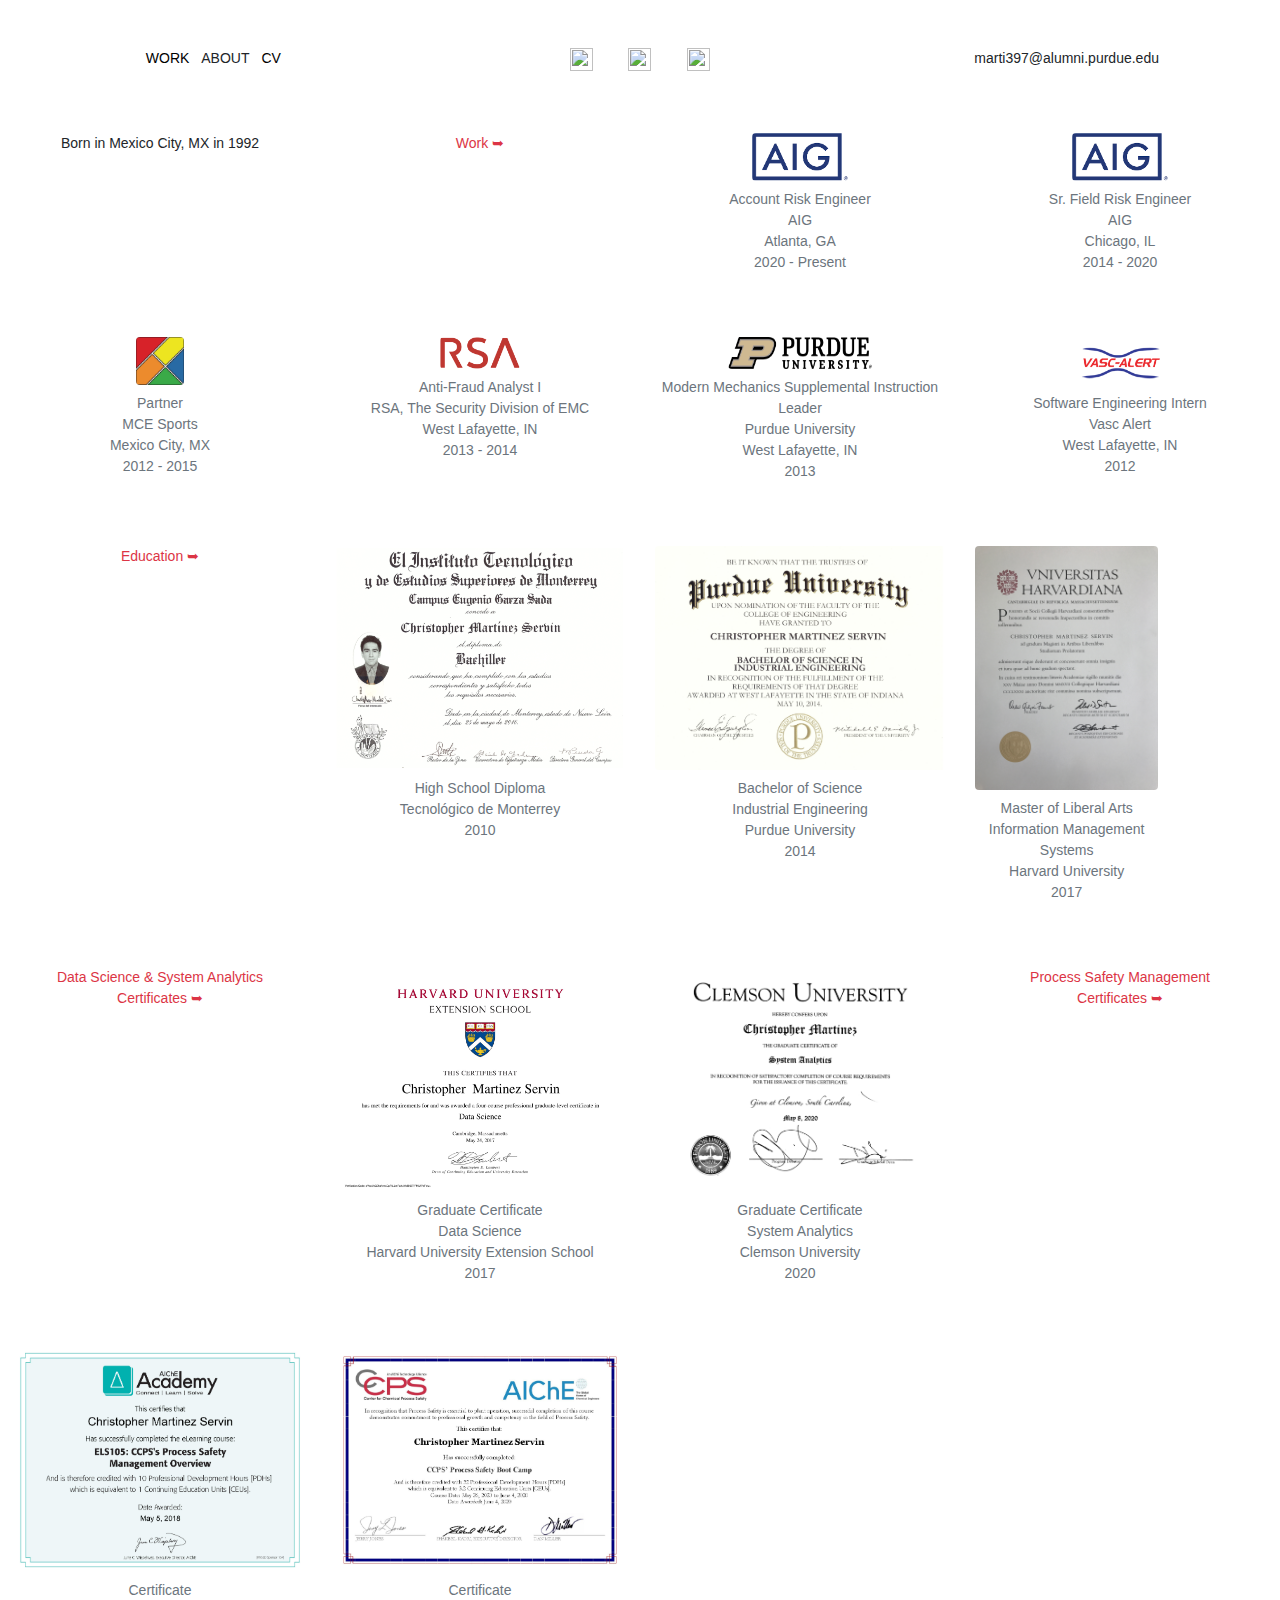
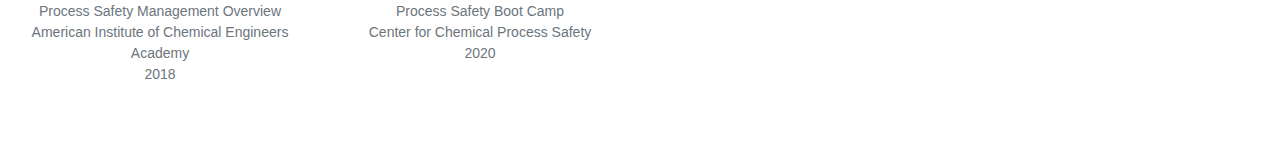
==== commit 73db6f0a: "Update about.html" ====
--- a/about.html
+++ b/about.html
@@ -11,8 +11,8 @@
         <title>Christopher Martinez</title>
     </head>
     <body>
-        <div class="container-fluid mt-sm-5 mb-sm-5 mt-3 mb-5 smtxt">
-            <div class="row smtxt myfont">
+        <div class="container-fluid mt-sm-5 mb-sm-5 mt-3 mb-5 smtxt myfont">
+            <div class="row smtxt">
                 <div class="col-sm-4 col-12 text-center">
                     <ul class="list-inline">
                         <li class="list-inline-item"><a class="mylink" href="index.html">WORK</a></li>
@@ -184,4 +184,4 @@
         <script src="https://cdnjs.cloudflare.com/ajax/libs/popper.js/1.14.7/umd/popper.min.js"></script>
         <script src="https://maxcdn.bootstrapcdn.com/bootstrap/4.3.1/js/bootstrap.min.js"></script>
     </body>
-</html>+</html>
